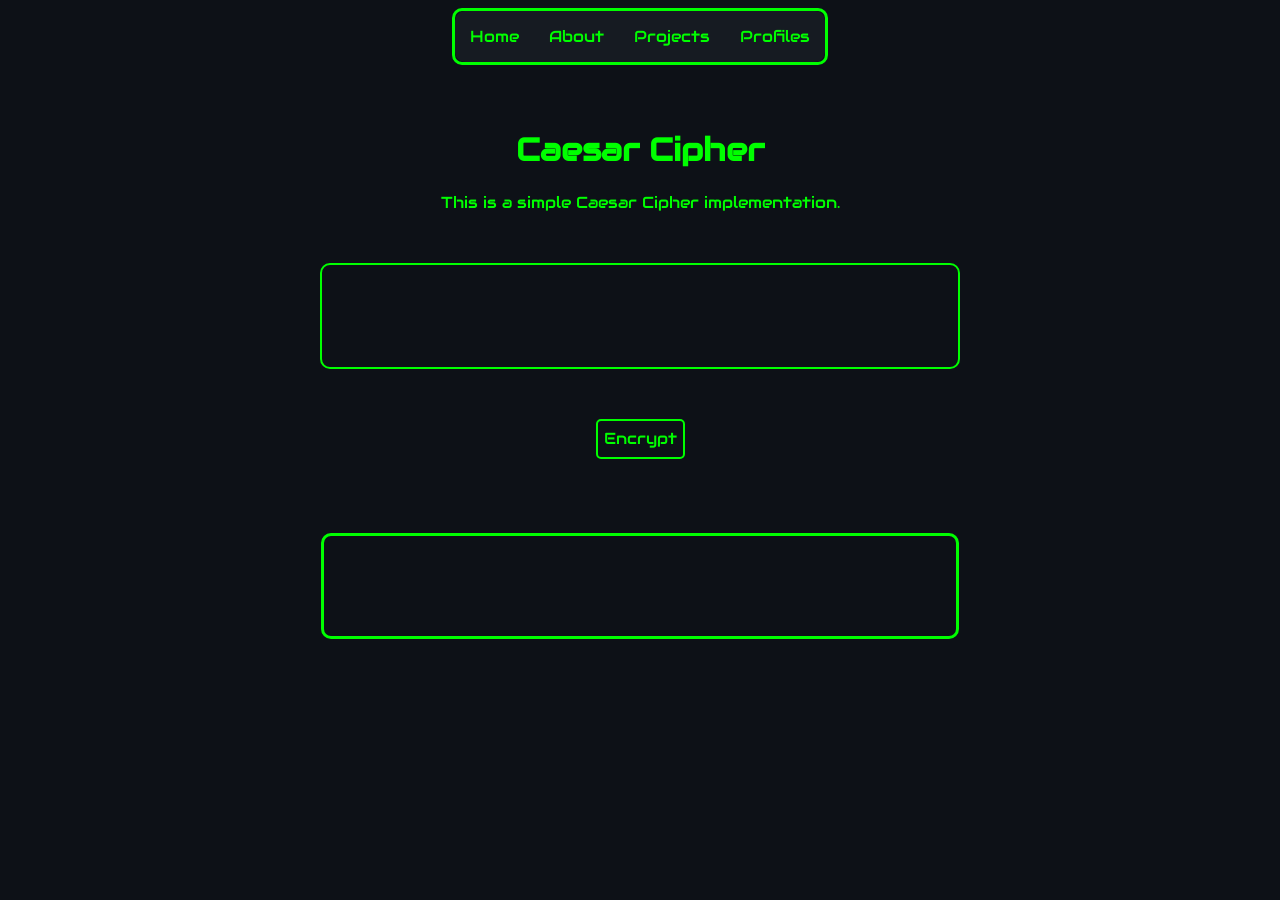
==== caesar/ceasar-cipher.html @ 3081fe95 "Added a new page for caesar cipher" ====
<!DOCTYPE html>
<html lang="en">
    <head>
        <link rel="preconnect" href="https://fonts.googleapis.com">
        <link rel="preconnect" href="https://fonts.gstatic.com" crossorigin>
        <link href="https://fonts.googleapis.com/css2?family=Audiowide&display=swap" rel="stylesheet">
        <meta charset="UTF-8">
        <meta name="viewport" content="width=device-width, initial-scale=1.0">
        <title>Caesar Cipher</title>
        <script src="script.js"></script>
        <link rel="stylesheet" href="style.css">
        <link rel="icon" href="../images/site-icon.svg">
    </head>
        <div class = "navbar">
            <nav class = "nav_bar">
                <a class="nav_links" href ="../index.html" >Home</a>
                <a class="nav_links" href ="../index.html" >About</a>
                <a class="nav_links" href ="../index.html" >Projects</a>
                <a class="nav_links" href="../index.html">Profiles</a>
                
                
            </nav>
        
        </div>
        <div class="heading">
            <h1 class="highlight">Caesar Cipher</h1>
            <p class="highlight">This is a simple Caesar Cipher implementation.</p>

        </div>
        
    <body class="body">
        

        <div id="content">
            <input id="text">
        </div>
        <div id="content">
            <button type="text" onclick="encrypt()" id="button">Encrypt</button>
        </div>
        


        <div id="output">
            <p id="test" ></p>
        </div>
        
        

    </body>
</html>
---- caesar/style.css ----
*{
    color: #00FF00;
}
body{
    background-color:#0d1117;
    color: #e6edf3;
    font-family:"Audiowide", sans-serif;
}
.nav_bar{
    align-self: center;
    background-color: #161b22;
    height: auto;
    justify-content: center;
    display: flex;
    width: fit-content;
    border-color: #161b22;
    border-radius: 10px;
}
.navbar{
    justify-content: center;
    place-items: center;
    border-radius: 10px;
    align-items: center;
    position: fixed;
    z-index: 1000;
    left: 50%;               
    transform: translateX(-50%);
    border-color:#00FF00;
    border-style:solid;
}
.nav_links{
    padding: 5px;
    margin: 10px;
    color: #00FF00;
    text-decoration: none;
    

}
#content{
    margin-top: 50px;
    margin-bottom: 50px;
    display: flex;
    justify-content: center;
    align-items: center;
    
}
.highlight{
    color: #00FF00;
}
.heading{
    text-align: center;
    padding-top: 100px;
}
body{
    align-items: center;
}
#button{
    background-color: #0d1117;
    border-style: solid;
    border-color: #00FF00;
    border-radius: 5px;
    text-decoration-color: #00FF00;
    color: #00FF00;
    height: 40px;
    width: fit-content;
    font-family: "Audiowide",sans-serif;
    font-style: inherit;
    font-size: medium;
    

}
#text{
    background-color: #0d1117;
    border-color: #00FF00;
    border-style: solid;
    border-radius: 10px;
    width: 50%;
    text-wrap: inherit;
    height: 100px;
    text-align: justify;
    font-size: x-large;
    font-family: "Audiowide",sans-serif;
    font-style: inherit;
    vertical-align: top;
}
#output{
    display: flex;
    justify-content: center;
    align-items: center;
}
#test{
    height:100px;
    width:50%;
    border-radius: 10px;
    border-style: solid;
    border-color: #00FF00;
    font-size: x-large;
}
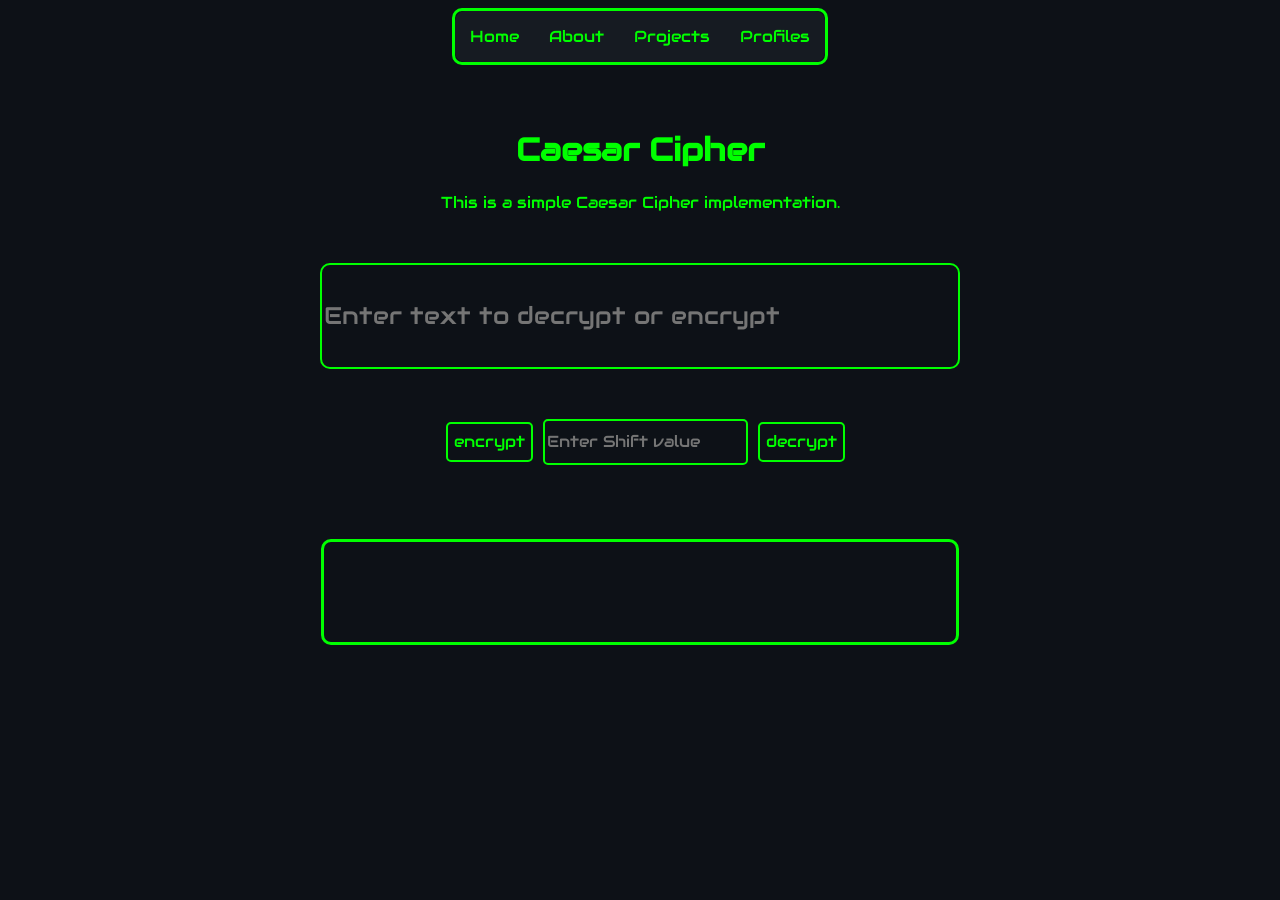
==== commit f7212eff: "added decrypt function and variable shift values" ====
--- a/caesar/ceasar-cipher.html
+++ b/caesar/ceasar-cipher.html
@@ -32,10 +32,13 @@
         
 
         <div id="content">
-            <input id="text">
+            <input id="text" placeholder="Enter text to decrypt or encrypt">
         </div>
+        
         <div id="content">
-            <button type="text" onclick="encrypt()" id="button">Encrypt</button>
+            <button type="text" onclick="encrypt()" id="button">encrypt</button>
+            <input id="shift" placeholder="Enter Shift value">
+            <button type="text" onclick="decrypt()" id="button">decrypt</button>
         </div>
         
 
--- a/caesar/style.css
+++ b/caesar/style.css
@@ -67,6 +67,7 @@
     font-family: "Audiowide",sans-serif;
     font-style: inherit;
     font-size: medium;
+    margin-left: 10px;
     
 
 }
@@ -96,4 +97,18 @@
     border-style: solid;
     border-color: #00FF00;
     font-size: x-large;
+}
+#shift{
+    height: fit-content;
+    min-height: 40px;
+    min-width: 50px;
+    width: fit-content;
+    background-color: #0d1117;
+    color: #00FF00;
+    border-style: solid;
+    border-radius: 5px;
+    border-color:#00FF00;
+    font-family: "Audiowide",sans-serif;
+    font-size: medium;
+    margin-left: 10px;
 }
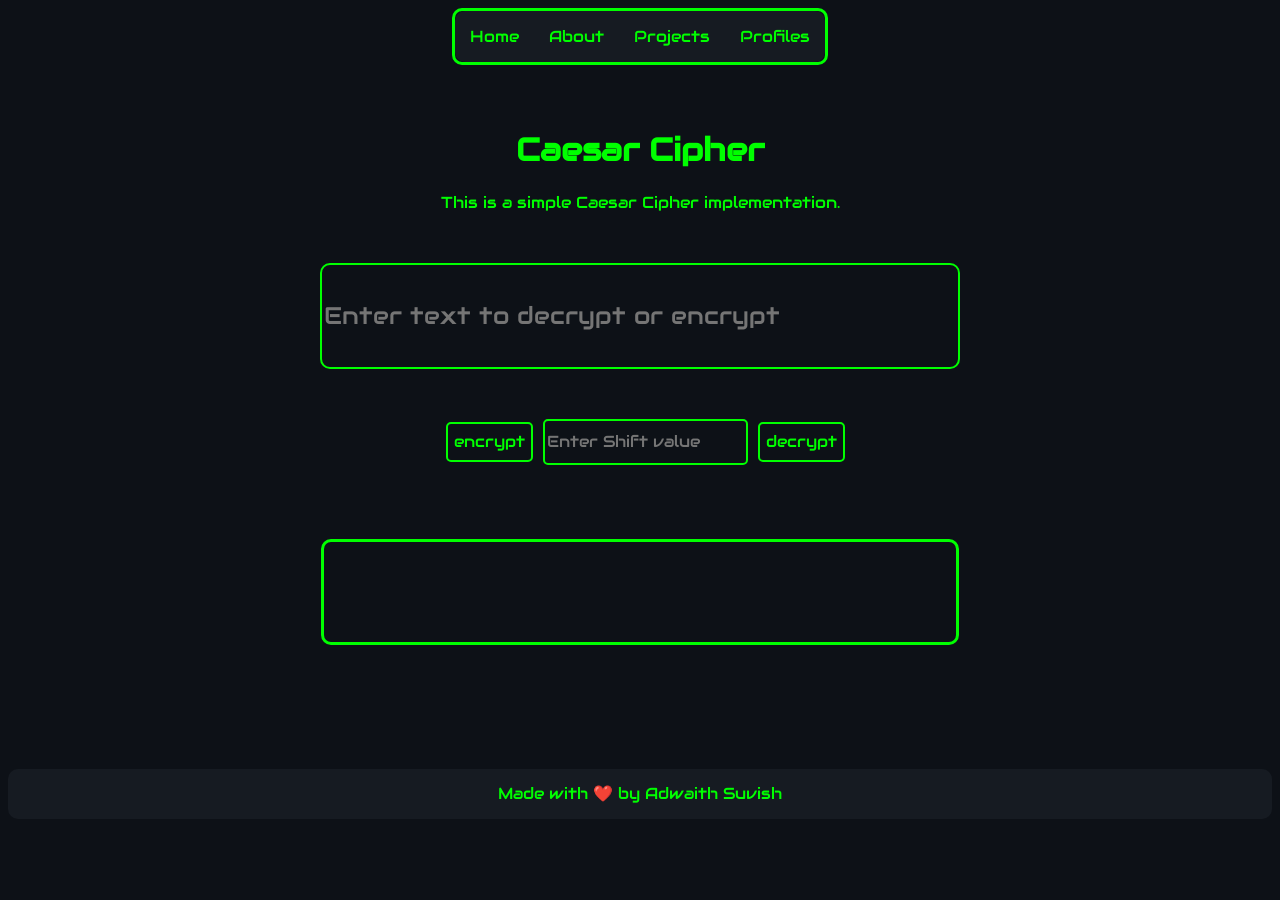
==== commit f334959c: "added footer" ====
--- a/caesar/ceasar-cipher.html
+++ b/caesar/ceasar-cipher.html
@@ -46,8 +46,14 @@
         <div id="output">
             <p id="test" ></p>
         </div>
+
+      
+    
         
         
 
     </body>
+    <div class="footer">
+        <p>Made with ❤️ by <span class="highlight">Adwaith Suvish</span></p>
+    </div>
 </html>
--- a/caesar/style.css
+++ b/caesar/style.css
@@ -111,4 +111,14 @@
     font-family: "Audiowide",sans-serif;
     font-size: medium;
     margin-left: 10px;
+}
+.footer{
+    
+    justify-content: center;
+    align-items: center;
+    background-color: #161b22;
+    height: 50px;
+    margin-top: 100px;
+    border-radius: 10px;
+    display: flex;
 }
